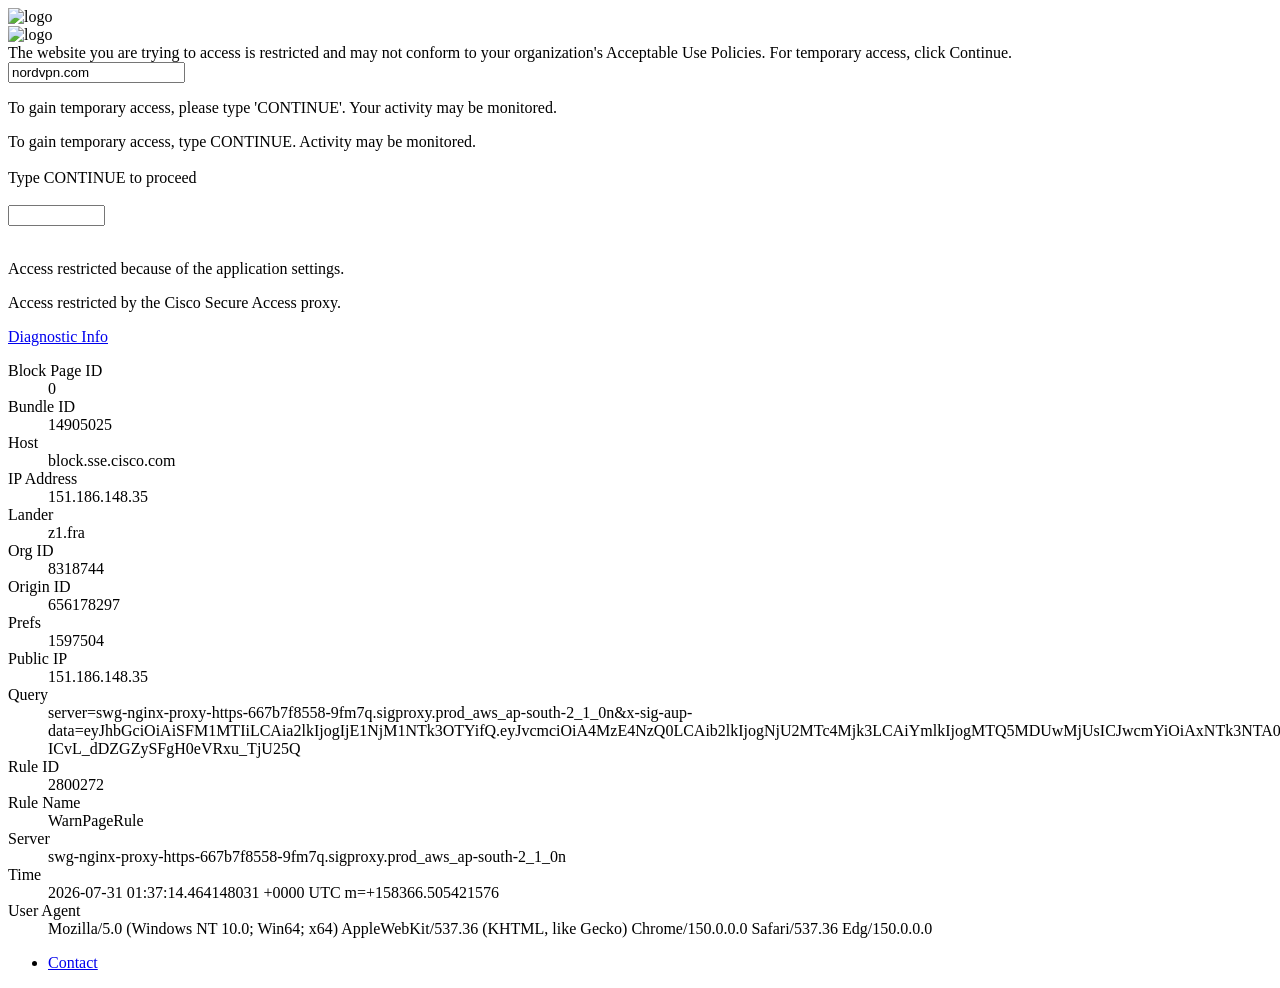
==== warn.html @ 7e4b0fbb "Add files via upload" ====
<!DOCTYPE html>
<!-- saved from url=(0014)about:internet -->
<html lang="en"><head><meta http-equiv="Content-Type" content="text/html; charset=UTF-8">
	
	<meta http-equiv="X-UA-Compatible" content="IE=edge">
	<meta name="viewport" content="width=device-width, initial-scale=1">
	<link rel="stylesheet" type="text/css" href="./warn_files/style.min.css">
	<link rel="shortcut icon" type="image/ico" href="https://block.sse.cisco.com/static/icons/cisco.ico">
	
	<title>Access Restricted Warning</title>
</head>
<body>
	<div class="container">
		<div class="logo-area">
			
				
					<div class="cisco-logo-blue">
						<img src="./warn_files/cisco-logo.svg" id="logo" class="logo logo-cisco" alt="logo">
					</div>
					<div class="cisco-secure-access-logo">
						<img src="./warn_files/cisco-secure-access.svg" id="logo" class="logo logo-cisco" alt="logo">
					</div>
				
			
		</div>
		<div class="content-area">

			<div class="blocked-page">
				<div class="alert-area">
					<i class="fa fa-exclamation-triangle alert-icon" aria-hidden="true"></i>
					<span role="alert">
						The website you are trying to access is restricted and may not conform to your organization's Acceptable Use Policies. For temporary access, click Continue.
					</span>
				</div>
				<div class="url-area">
					<input readonly="" class="url" id="inputUrl" type="text" value="nordvpn.com" aria-label="destination">
				</div>
			</div>
			<div class="explanation-area">

				
				<div class="custom-message" id="customMessage">
					<p>To gain temporary access, please type 'CONTINUE'. Your activity may be monitored.</p>

				</div>

				
				
				
					<div id="captchaCoaching" class="hidden" style="display: block;">
						<div id="captchaHeadingCoaching">
							To gain temporary access, type CONTINUE. Activity may be monitored.
						</div>
						<br>
						<div id="captchaExplanationCoaching" class="captcha-heading">
							Type CONTINUE to proceed
						</div>
						<br>
						<div>
							<input type="text" id="captchaInputCoaching" size="10" maxlength="8" onkeyup="captchaInputCoachingInputHandler(event)">
						</div>
					</div>

					<br>
					
				
				

				
				<p>
					<button id="warnSubmit" class="warnBtn" type="button" data-hostdomain="opendns.com" style="display: none;">
						Continue
					</button>
				</p>

				
				
				<div class="applicationlist" id="applicationId">
					<p>
						Access restricted because of the application settings.
					</p>
				</div>
				
				

				

				
				
				<div class="proxy-area">
					
						
						<p class="patent-pending">
							Access restricted by the Cisco Secure Access proxy.
						</p>
						
					

					
					
						<div class="diagnostic-info-area" id="diagnosticInfoArea">
							<i class="fa fa-angle-right" id="diagnosticToggleCaret"></i>
							<a href="https://block.sse.cisco.com/warn?server=swg-nginx-proxy-https-667b7f8558-9fm7q.sigproxy.prod_aws_ap-south-2_1_0n&amp;x-sig-aup-data=eyJhbGciOiAiSFM1MTIiLCAia2lkIjogIjE1NjM1NTk3OTYifQ.[base64].uAY8ZgiQVtG9bGkSnrKrGwRxdl3GIRzQQx5dtNUov8qy_0lowv4HolyOP-ICvL_dDZGZySFgH0eVRxu_TjU25Q#" id="diagnosticToggle">Diagnostic Info</a>
							<div class="diagnostic-info">
								<dl>
								
									<dt>Block Page ID</dt>
									<dd>0</dd>
								
									<dt>Bundle ID</dt>
									<dd>14905025</dd>
								
									<dt>Host</dt>
									<dd>block.sse.cisco.com</dd>
								
									<dt>IP Address</dt>
									<dd>151.186.148.35</dd>
								
									<dt>Lander</dt>
									<dd>z1.fra</dd>
								
									<dt>Org ID</dt>
									<dd>8318744</dd>
								
									<dt>Origin ID</dt>
									<dd>656178297</dd>
								
									<dt>Prefs</dt>
									<dd>1597504</dd>
								
									<dt>Public IP</dt>
									<dd>151.186.148.35</dd>
								
									<dt>Query</dt>
									<dd>server=swg-nginx-proxy-https-667b7f8558-9fm7q.sigproxy.prod_aws_ap-south-2_1_0n&amp;x-sig-aup-data=eyJhbGciOiAiSFM1MTIiLCAia2lkIjogIjE1NjM1NTk3OTYifQ.[base64].uAY8ZgiQVtG9bGkSnrKrGwRxdl3GIRzQQx5dtNUov8qy_0lowv4HolyOP-ICvL_dDZGZySFgH0eVRxu_TjU25Q</dd>
								
									<dt>Rule ID</dt>
									<dd>2800272</dd>
								
									<dt>Rule Name</dt>
									<dd>WarnPageRule</dd>
								
									<dt>Server</dt>
									<dd>swg-nginx-proxy-https-667b7f8558-9fm7q.sigproxy.prod_aws_ap-south-2_1_0n</dd>
								
									<dt>Time</dt>
									<dd>2026-07-31 01:37:14.464148031 +0000 UTC m=+158366.505421576</dd>
								
									<dt>User Agent</dt>
									<dd>Mozilla/5.0 (Windows NT 10.0; Win64; x64) AppleWebKit/537.36 (KHTML, like Gecko) Chrome/150.0.0.0 Safari/537.36 Edg/150.0.0.0</dd>
								
								</dl>
							</div>
						</div>
					
					

				</div>
				
				
			</div>
			
			<script type="text/javascript" src="./warn_files/warn.js.download"></script>
			
			<script type="text/javascript">
				const captchaCoachingEnabled =  false  ||  true ;

				if(captchaCoachingEnabled) {
					const isSSE = isSSEDomain();
					const captchaCoachingBlock = document.getElementById("captchaCoaching");
					const captchaNormalBlock = document.getElementById("captcha");
					const warnSubmitBlock = document.getElementById("warnSubmit");

					if(isSSE) {
						if(captchaCoachingBlock && captchaCoachingBlock.style) {
							captchaCoachingBlock.style.display = "block";
						}
						if(captchaNormalBlock) {
							captchaNormalBlock.remove();
						}
						if(warnSubmitBlock && warnSubmitBlock.style) {
							warnSubmitBlock.style.display = "none";
						}
					}
					else {
						if(captchaCoachingBlock) {
							captchaCoachingBlock.remove();
						}
						if(captchaNormalBlock && captchaNormalBlock.style) {
							captchaNormalBlock.style.display = "block";
						}
					}
				}
				continueUnblock({"x-sig-aup-override-approve":"eyJhbGciOiAiSFM1MTIiLCAia2lkIjogIjE1NjM1NTk3OTYifQ.[base64].uAY8ZgiQVtG9bGkSnrKrGwRxdl3GIRzQQx5dtNUov8qy_0lowv4HolyOP-ICvL_dDZGZySFgH0eVRxu_TjU25Q"},  false , captchaCoachingEnabled);
			</script>
			
			 <div class="footer-area">
				 <ul class="footer-menu">
					
					<li>
						<a href="https://cisco.com/support?utm_medium=web-referral&amp;utm_source=block-page" rel="nofollow noopener" target="_blank">
							Contact
						</a>
					</li>
					
				 </ul>
			 </div>
			
		</div>
	</div>
	<script type="text/javascript" src="./warn_files/scripts.min.js.download"></script>



</body></html>
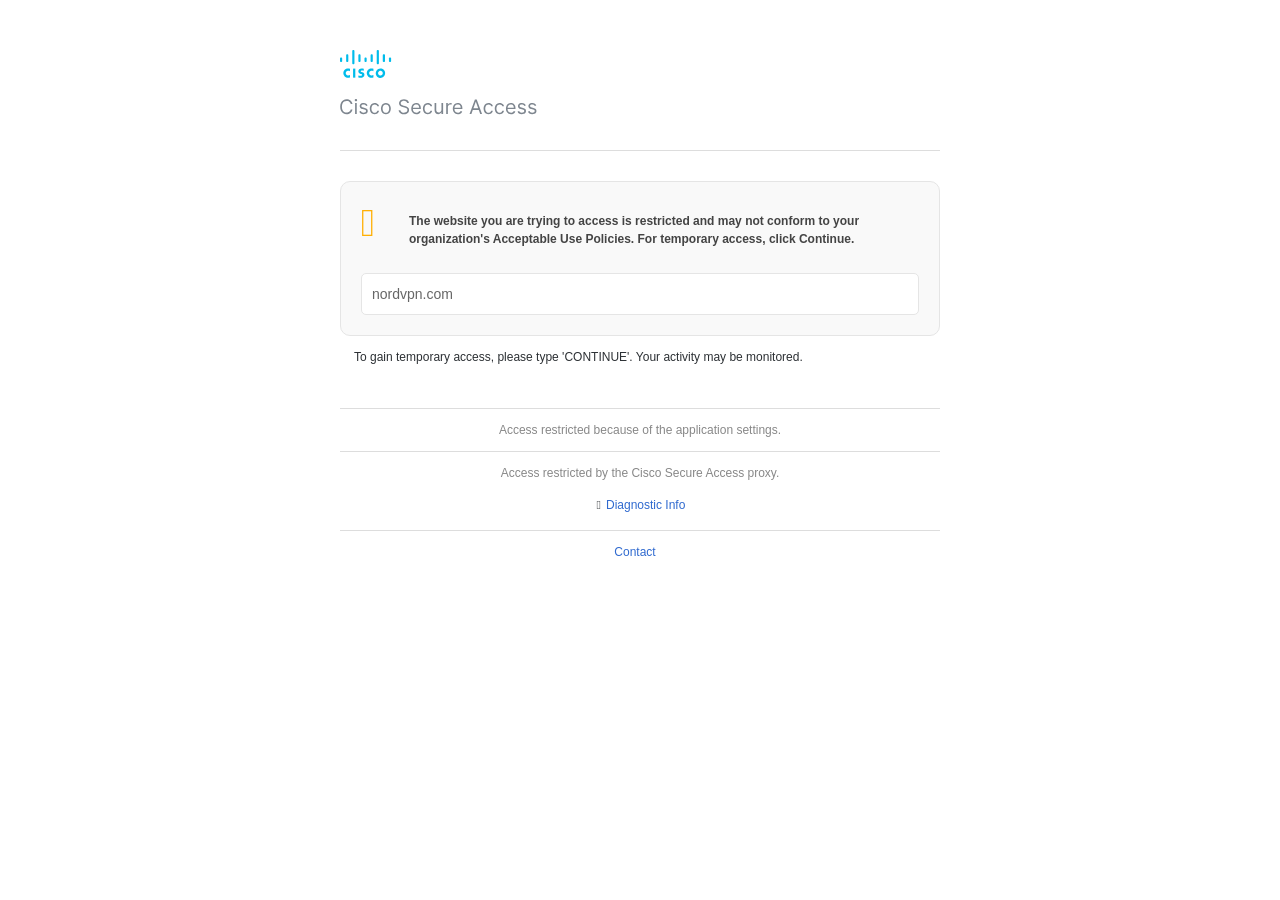
==== commit 037ae7f0: "Update warn.html" ====
--- a/warn.html
+++ b/warn.html
@@ -4,7 +4,7 @@
 	
 	<meta http-equiv="X-UA-Compatible" content="IE=edge">
 	<meta name="viewport" content="width=device-width, initial-scale=1">
-	<link rel="stylesheet" type="text/css" href="./warn_files/style.min.css">
+	<link rel="stylesheet" type="text/css" href="./style.min.css">
 	<link rel="shortcut icon" type="image/ico" href="https://block.sse.cisco.com/static/icons/cisco.ico">
 	
 	<title>Access Restricted Warning</title>
@@ -15,10 +15,10 @@
 			
 				
 					<div class="cisco-logo-blue">
-						<img src="./warn_files/cisco-logo.svg" id="logo" class="logo logo-cisco" alt="logo">
+						<img src="./cisco-logo.svg" id="logo" class="logo logo-cisco" alt="logo">
 					</div>
 					<div class="cisco-secure-access-logo">
-						<img src="./warn_files/cisco-secure-access.svg" id="logo" class="logo logo-cisco" alt="logo">
+						<img src="./cisco-secure-access.svg" id="logo" class="logo logo-cisco" alt="logo">
 					</div>
 				
 			
@@ -160,7 +160,7 @@
 				
 			</div>
 			
-			<script type="text/javascript" src="./warn_files/warn.js.download"></script>
+			<script type="text/javascript" src="./warn.js.download"></script>
 			
 			<script type="text/javascript">
 				const captchaCoachingEnabled =  false  ||  true ;
@@ -208,8 +208,8 @@
 			
 		</div>
 	</div>
-	<script type="text/javascript" src="./warn_files/scripts.min.js.download"></script>
-
-
-
-</body></html>+	<script type="text/javascript" src="./scripts.min.js.download"></script>
+
+
+
+</body></html>
--- a/style.min.css
+++ b/style.min.css
@@ -0,0 +1,4 @@
+@charset "UTF-8";/*!
+ *  Font Awesome 4.7.0 by @davegandy - http://fontawesome.io - @fontawesome
+ *  License - http://fontawesome.io/license (Font: SIL OFL 1.1, CSS: MIT License)
+ */@font-face{font-family:FontAwesome;src:url(../fonts/fontawesome-webfont.eot?v=4.7.0);src:url(../fonts/fontawesome-webfont.eot?#iefix&v=4.7.0) format("embedded-opentype"),url(../fonts/fontawesome-webfont.woff2?v=4.7.0) format("woff2"),url(../fonts/fontawesome-webfont.woff?v=4.7.0) format("woff"),url(../fonts/fontawesome-webfont.ttf?v=4.7.0) format("truetype"),url(../fonts/fontawesome-webfont.svg?v=4.7.0#fontawesomeregular) format("svg");font-weight:400;font-style:normal}.fa{display:inline-block;font:normal normal normal 14px/1 FontAwesome;font-size:inherit;text-rendering:auto;-webkit-font-smoothing:antialiased;-moz-osx-font-smoothing:grayscale}.fa-lg{font-size:1.3333333333em;line-height:.75em;vertical-align:-15%}.fa-2x{font-size:2em}.fa-3x{font-size:3em}.fa-4x{font-size:4em}.fa-5x{font-size:5em}.fa-fw{width:1.2857142857em;text-align:center}.fa-ul{padding-left:0;margin-left:2.1428571429em;list-style-type:none}.fa-ul>li{position:relative}.fa-li{position:absolute;left:-2.1428571429em;width:2.1428571429em;top:.1428571429em;text-align:center}.fa-li.fa-lg{left:-1.8571428571em}.fa-border{padding:.2em .25em .15em;border:solid .08em #eee;border-radius:.1em}.fa-pull-left{float:left}.fa-pull-right{float:right}.fa.fa-pull-left{margin-right:.3em}.fa.fa-pull-right{margin-left:.3em}.pull-right{float:right}.pull-left{float:left}.fa.pull-left{margin-right:.3em}.fa.pull-right{margin-left:.3em}.fa-spin{-webkit-animation:fa-spin 2s infinite linear;animation:fa-spin 2s infinite linear}.fa-pulse{-webkit-animation:fa-spin 1s infinite steps(8);animation:fa-spin 1s infinite steps(8)}@-webkit-keyframes fa-spin{0%{-webkit-transform:rotate(0);transform:rotate(0)}100%{-webkit-transform:rotate(359deg);transform:rotate(359deg)}}@keyframes fa-spin{0%{-webkit-transform:rotate(0);transform:rotate(0)}100%{-webkit-transform:rotate(359deg);transform:rotate(359deg)}}.fa-rotate-90{-webkit-transform:rotate(90deg);-ms-transform:rotate(90deg);transform:rotate(90deg)}.fa-rotate-180{-webkit-transform:rotate(180deg);-ms-transform:rotate(180deg);transform:rotate(180deg)}.fa-rotate-270{-webkit-transform:rotate(270deg);-ms-transform:rotate(270deg);transform:rotate(270deg)}.fa-flip-horizontal{-webkit-transform:scale(-1,1);-ms-transform:scale(-1,1);transform:scale(-1,1)}.fa-flip-vertical{-webkit-transform:scale(1,-1);-ms-transform:scale(1,-1);transform:scale(1,-1)}:root .fa-flip-horizontal,:root .fa-flip-vertical,:root .fa-rotate-180,:root .fa-rotate-270,:root .fa-rotate-90{filter:none}.fa-stack{position:relative;display:inline-block;width:2em;height:2em;line-height:2em;vertical-align:middle}.fa-stack-1x,.fa-stack-2x{position:absolute;left:0;width:100%;text-align:center}.fa-stack-1x{line-height:inherit}.fa-stack-2x{font-size:2em}.fa-inverse{color:#fff}.fa-glass:before{content:""}.fa-music:before{content:""}.fa-search:before{content:""}.fa-envelope-o:before{content:""}.fa-heart:before{content:""}.fa-star:before{content:""}.fa-star-o:before{content:""}.fa-user:before{content:""}.fa-film:before{content:""}.fa-th-large:before{content:""}.fa-th:before{content:""}.fa-th-list:before{content:""}.fa-check:before{content:""}.fa-close:before,.fa-remove:before,.fa-times:before{content:""}.fa-search-plus:before{content:""}.fa-search-minus:before{content:""}.fa-power-off:before{content:""}.fa-signal:before{content:""}.fa-cog:before,.fa-gear:before{content:""}.fa-trash-o:before{content:""}.fa-home:before{content:""}.fa-file-o:before{content:""}.fa-clock-o:before{content:""}.fa-road:before{content:""}.fa-download:before{content:""}.fa-arrow-circle-o-down:before{content:""}.fa-arrow-circle-o-up:before{content:""}.fa-inbox:before{content:""}.fa-play-circle-o:before{content:""}.fa-repeat:before,.fa-rotate-right:before{content:""}.fa-refresh:before{content:""}.fa-list-alt:before{content:""}.fa-lock:before{content:""}.fa-flag:before{content:""}.fa-headphones:before{content:""}.fa-volume-off:before{content:""}.fa-volume-down:before{content:""}.fa-volume-up:before{content:""}.fa-qrcode:before{content:""}.fa-barcode:before{content:""}.fa-tag:before{content:""}.fa-tags:before{content:""}.fa-book:before{content:""}.fa-bookmark:before{content:""}.fa-print:before{content:""}.fa-camera:before{content:""}.fa-font:before{content:""}.fa-bold:before{content:""}.fa-italic:before{content:""}.fa-text-height:before{content:""}.fa-text-width:before{content:""}.fa-align-left:before{content:""}.fa-align-center:before{content:""}.fa-align-right:before{content:""}.fa-align-justify:before{content:""}.fa-list:before{content:""}.fa-dedent:before,.fa-outdent:before{content:""}.fa-indent:before{content:""}.fa-video-camera:before{content:""}.fa-image:before,.fa-photo:before,.fa-picture-o:before{content:""}.fa-pencil:before{content:""}.fa-map-marker:before{content:""}.fa-adjust:before{content:""}.fa-tint:before{content:""}.fa-edit:before,.fa-pencil-square-o:before{content:""}.fa-share-square-o:before{content:""}.fa-check-square-o:before{content:""}.fa-arrows:before{content:""}.fa-step-backward:before{content:""}.fa-fast-backward:before{content:""}.fa-backward:before{content:""}.fa-play:before{content:""}.fa-pause:before{content:""}.fa-stop:before{content:""}.fa-forward:before{content:""}.fa-fast-forward:before{content:""}.fa-step-forward:before{content:""}.fa-eject:before{content:""}.fa-chevron-left:before{content:""}.fa-chevron-right:before{content:""}.fa-plus-circle:before{content:""}.fa-minus-circle:before{content:""}.fa-times-circle:before{content:""}.fa-check-circle:before{content:""}.fa-question-circle:before{content:""}.fa-info-circle:before{content:""}.fa-crosshairs:before{content:""}.fa-times-circle-o:before{content:""}.fa-check-circle-o:before{content:""}.fa-ban:before{content:""}.fa-arrow-left:before{content:""}.fa-arrow-right:before{content:""}.fa-arrow-up:before{content:""}.fa-arrow-down:before{content:""}.fa-mail-forward:before,.fa-share:before{content:""}.fa-expand:before{content:""}.fa-compress:before{content:""}.fa-plus:before{content:""}.fa-minus:before{content:""}.fa-asterisk:before{content:""}.fa-exclamation-circle:before{content:""}.fa-gift:before{content:""}.fa-leaf:before{content:""}.fa-fire:before{content:""}.fa-eye:before{content:""}.fa-eye-slash:before{content:""}.fa-exclamation-triangle:before,.fa-warning:before{content:""}.fa-plane:before{content:""}.fa-calendar:before{content:""}.fa-random:before{content:""}.fa-comment:before{content:""}.fa-magnet:before{content:""}.fa-chevron-up:before{content:""}.fa-chevron-down:before{content:""}.fa-retweet:before{content:""}.fa-shopping-cart:before{content:""}.fa-folder:before{content:""}.fa-folder-open:before{content:""}.fa-arrows-v:before{content:""}.fa-arrows-h:before{content:""}.fa-bar-chart-o:before,.fa-bar-chart:before{content:""}.fa-twitter-square:before{content:""}.fa-facebook-square:before{content:""}.fa-camera-retro:before{content:""}.fa-key:before{content:""}.fa-cogs:before,.fa-gears:before{content:""}.fa-comments:before{content:""}.fa-thumbs-o-up:before{content:""}.fa-thumbs-o-down:before{content:""}.fa-star-half:before{content:""}.fa-heart-o:before{content:""}.fa-sign-out:before{content:""}.fa-linkedin-square:before{content:""}.fa-thumb-tack:before{content:""}.fa-external-link:before{content:""}.fa-sign-in:before{content:""}.fa-trophy:before{content:""}.fa-github-square:before{content:""}.fa-upload:before{content:""}.fa-lemon-o:before{content:""}.fa-phone:before{content:""}.fa-square-o:before{content:""}.fa-bookmark-o:before{content:""}.fa-phone-square:before{content:""}.fa-twitter:before{content:""}.fa-facebook-f:before,.fa-facebook:before{content:""}.fa-github:before{content:""}.fa-unlock:before{content:""}.fa-credit-card:before{content:""}.fa-feed:before,.fa-rss:before{content:""}.fa-hdd-o:before{content:""}.fa-bullhorn:before{content:""}.fa-bell:before{content:""}.fa-certificate:before{content:""}.fa-hand-o-right:before{content:""}.fa-hand-o-left:before{content:""}.fa-hand-o-up:before{content:""}.fa-hand-o-down:before{content:""}.fa-arrow-circle-left:before{content:""}.fa-arrow-circle-right:before{content:""}.fa-arrow-circle-up:before{content:""}.fa-arrow-circle-down:before{content:""}.fa-globe:before{content:""}.fa-wrench:before{content:""}.fa-tasks:before{content:""}.fa-filter:before{content:""}.fa-briefcase:before{content:""}.fa-arrows-alt:before{content:""}.fa-group:before,.fa-users:before{content:""}.fa-chain:before,.fa-link:before{content:""}.fa-cloud:before{content:""}.fa-flask:before{content:""}.fa-cut:before,.fa-scissors:before{content:""}.fa-copy:before,.fa-files-o:before{content:""}.fa-paperclip:before{content:""}.fa-floppy-o:before,.fa-save:before{content:""}.fa-square:before{content:""}.fa-bars:before,.fa-navicon:before,.fa-reorder:before{content:""}.fa-list-ul:before{content:""}.fa-list-ol:before{content:""}.fa-strikethrough:before{content:""}.fa-underline:before{content:""}.fa-table:before{content:""}.fa-magic:before{content:""}.fa-truck:before{content:""}.fa-pinterest:before{content:""}.fa-pinterest-square:before{content:""}.fa-google-plus-square:before{content:""}.fa-google-plus:before{content:""}.fa-money:before{content:""}.fa-caret-down:before{content:""}.fa-caret-up:before{content:""}.fa-caret-left:before{content:""}.fa-caret-right:before{content:""}.fa-columns:before{content:""}.fa-sort:before,.fa-unsorted:before{content:""}.fa-sort-desc:before,.fa-sort-down:before{content:""}.fa-sort-asc:before,.fa-sort-up:before{content:""}.fa-envelope:before{content:""}.fa-linkedin:before{content:""}.fa-rotate-left:before,.fa-undo:before{content:""}.fa-gavel:before,.fa-legal:before{content:""}.fa-dashboard:before,.fa-tachometer:before{content:""}.fa-comment-o:before{content:""}.fa-comments-o:before{content:""}.fa-bolt:before,.fa-flash:before{content:""}.fa-sitemap:before{content:""}.fa-umbrella:before{content:""}.fa-clipboard:before,.fa-paste:before{content:""}.fa-lightbulb-o:before{content:""}.fa-exchange:before{content:""}.fa-cloud-download:before{content:""}.fa-cloud-upload:before{content:""}.fa-user-md:before{content:""}.fa-stethoscope:before{content:""}.fa-suitcase:before{content:""}.fa-bell-o:before{content:""}.fa-coffee:before{content:""}.fa-cutlery:before{content:""}.fa-file-text-o:before{content:""}.fa-building-o:before{content:""}.fa-hospital-o:before{content:""}.fa-ambulance:before{content:""}.fa-medkit:before{content:""}.fa-fighter-jet:before{content:""}.fa-beer:before{content:""}.fa-h-square:before{content:""}.fa-plus-square:before{content:""}.fa-angle-double-left:before{content:""}.fa-angle-double-right:before{content:""}.fa-angle-double-up:before{content:""}.fa-angle-double-down:before{content:""}.fa-angle-left:before{content:""}.fa-angle-right:before{content:""}.fa-angle-up:before{content:""}.fa-angle-down:before{content:""}.fa-desktop:before{content:""}.fa-laptop:before{content:""}.fa-tablet:before{content:""}.fa-mobile-phone:before,.fa-mobile:before{content:""}.fa-circle-o:before{content:""}.fa-quote-left:before{content:""}.fa-quote-right:before{content:""}.fa-spinner:before{content:""}.fa-circle:before{content:""}.fa-mail-reply:before,.fa-reply:before{content:""}.fa-github-alt:before{content:""}.fa-folder-o:before{content:""}.fa-folder-open-o:before{content:""}.fa-smile-o:before{content:""}.fa-frown-o:before{content:""}.fa-meh-o:before{content:""}.fa-gamepad:before{content:""}.fa-keyboard-o:before{content:""}.fa-flag-o:before{content:""}.fa-flag-checkered:before{content:""}.fa-terminal:before{content:""}.fa-code:before{content:""}.fa-mail-reply-all:before,.fa-reply-all:before{content:""}.fa-star-half-empty:before,.fa-star-half-full:before,.fa-star-half-o:before{content:""}.fa-location-arrow:before{content:""}.fa-crop:before{content:""}.fa-code-fork:before{content:""}.fa-chain-broken:before,.fa-unlink:before{content:""}.fa-question:before{content:""}.fa-info:before{content:""}.fa-exclamation:before{content:""}.fa-superscript:before{content:""}.fa-subscript:before{content:""}.fa-eraser:before{content:""}.fa-puzzle-piece:before{content:""}.fa-microphone:before{content:""}.fa-microphone-slash:before{content:""}.fa-shield:before{content:""}.fa-calendar-o:before{content:""}.fa-fire-extinguisher:before{content:""}.fa-rocket:before{content:""}.fa-maxcdn:before{content:""}.fa-chevron-circle-left:before{content:""}.fa-chevron-circle-right:before{content:""}.fa-chevron-circle-up:before{content:""}.fa-chevron-circle-down:before{content:""}.fa-html5:before{content:""}.fa-css3:before{content:""}.fa-anchor:before{content:""}.fa-unlock-alt:before{content:""}.fa-bullseye:before{content:""}.fa-ellipsis-h:before{content:""}.fa-ellipsis-v:before{content:""}.fa-rss-square:before{content:""}.fa-play-circle:before{content:""}.fa-ticket:before{content:""}.fa-minus-square:before{content:""}.fa-minus-square-o:before{content:""}.fa-level-up:before{content:""}.fa-level-down:before{content:""}.fa-check-square:before{content:""}.fa-pencil-square:before{content:""}.fa-external-link-square:before{content:""}.fa-share-square:before{content:""}.fa-compass:before{content:""}.fa-caret-square-o-down:before,.fa-toggle-down:before{content:""}.fa-caret-square-o-up:before,.fa-toggle-up:before{content:""}.fa-caret-square-o-right:before,.fa-toggle-right:before{content:""}.fa-eur:before,.fa-euro:before{content:""}.fa-gbp:before{content:""}.fa-dollar:before,.fa-usd:before{content:""}.fa-inr:before,.fa-rupee:before{content:""}.fa-cny:before,.fa-jpy:before,.fa-rmb:before,.fa-yen:before{content:""}.fa-rouble:before,.fa-rub:before,.fa-ruble:before{content:""}.fa-krw:before,.fa-won:before{content:""}.fa-bitcoin:before,.fa-btc:before{content:""}.fa-file:before{content:""}.fa-file-text:before{content:""}.fa-sort-alpha-asc:before{content:""}.fa-sort-alpha-desc:before{content:""}.fa-sort-amount-asc:before{content:""}.fa-sort-amount-desc:before{content:""}.fa-sort-numeric-asc:before{content:""}.fa-sort-numeric-desc:before{content:""}.fa-thumbs-up:before{content:""}.fa-thumbs-down:before{content:""}.fa-youtube-square:before{content:""}.fa-youtube:before{content:""}.fa-xing:before{content:""}.fa-xing-square:before{content:""}.fa-youtube-play:before{content:""}.fa-dropbox:before{content:""}.fa-stack-overflow:before{content:""}.fa-instagram:before{content:""}.fa-flickr:before{content:""}.fa-adn:before{content:""}.fa-bitbucket:before{content:""}.fa-bitbucket-square:before{content:""}.fa-tumblr:before{content:""}.fa-tumblr-square:before{content:""}.fa-long-arrow-down:before{content:""}.fa-long-arrow-up:before{content:""}.fa-long-arrow-left:before{content:""}.fa-long-arrow-right:before{content:""}.fa-apple:before{content:""}.fa-windows:before{content:""}.fa-android:before{content:""}.fa-linux:before{content:""}.fa-dribbble:before{content:""}.fa-skype:before{content:""}.fa-foursquare:before{content:""}.fa-trello:before{content:""}.fa-female:before{content:""}.fa-male:before{content:""}.fa-gittip:before,.fa-gratipay:before{content:""}.fa-sun-o:before{content:""}.fa-moon-o:before{content:""}.fa-archive:before{content:""}.fa-bug:before{content:""}.fa-vk:before{content:""}.fa-weibo:before{content:""}.fa-renren:before{content:""}.fa-pagelines:before{content:""}.fa-stack-exchange:before{content:""}.fa-arrow-circle-o-right:before{content:""}.fa-arrow-circle-o-left:before{content:""}.fa-caret-square-o-left:before,.fa-toggle-left:before{content:""}.fa-dot-circle-o:before{content:""}.fa-wheelchair:before{content:""}.fa-vimeo-square:before{content:""}.fa-try:before,.fa-turkish-lira:before{content:""}.fa-plus-square-o:before{content:""}.fa-space-shuttle:before{content:""}.fa-slack:before{content:""}.fa-envelope-square:before{content:""}.fa-wordpress:before{content:""}.fa-openid:before{content:""}.fa-bank:before,.fa-institution:before,.fa-university:before{content:""}.fa-graduation-cap:before,.fa-mortar-board:before{content:""}.fa-yahoo:before{content:""}.fa-google:before{content:""}.fa-reddit:before{content:""}.fa-reddit-square:before{content:""}.fa-stumbleupon-circle:before{content:""}.fa-stumbleupon:before{content:""}.fa-delicious:before{content:""}.fa-digg:before{content:""}.fa-pied-piper-pp:before{content:""}.fa-pied-piper-alt:before{content:""}.fa-drupal:before{content:""}.fa-joomla:before{content:""}.fa-language:before{content:""}.fa-fax:before{content:""}.fa-building:before{content:""}.fa-child:before{content:""}.fa-paw:before{content:""}.fa-spoon:before{content:""}.fa-cube:before{content:""}.fa-cubes:before{content:""}.fa-behance:before{content:""}.fa-behance-square:before{content:""}.fa-steam:before{content:""}.fa-steam-square:before{content:""}.fa-recycle:before{content:""}.fa-automobile:before,.fa-car:before{content:""}.fa-cab:before,.fa-taxi:before{content:""}.fa-tree:before{content:""}.fa-spotify:before{content:""}.fa-deviantart:before{content:""}.fa-soundcloud:before{content:""}.fa-database:before{content:""}.fa-file-pdf-o:before{content:""}.fa-file-word-o:before{content:""}.fa-file-excel-o:before{content:""}.fa-file-powerpoint-o:before{content:""}.fa-file-image-o:before,.fa-file-photo-o:before,.fa-file-picture-o:before{content:""}.fa-file-archive-o:before,.fa-file-zip-o:before{content:""}.fa-file-audio-o:before,.fa-file-sound-o:before{content:""}.fa-file-movie-o:before,.fa-file-video-o:before{content:""}.fa-file-code-o:before{content:""}.fa-vine:before{content:""}.fa-codepen:before{content:""}.fa-jsfiddle:before{content:""}.fa-life-bouy:before,.fa-life-buoy:before,.fa-life-ring:before,.fa-life-saver:before,.fa-support:before{content:""}.fa-circle-o-notch:before{content:""}.fa-ra:before,.fa-rebel:before,.fa-resistance:before{content:""}.fa-empire:before,.fa-ge:before{content:""}.fa-git-square:before{content:""}.fa-git:before{content:""}.fa-hacker-news:before,.fa-y-combinator-square:before,.fa-yc-square:before{content:""}.fa-tencent-weibo:before{content:""}.fa-qq:before{content:""}.fa-wechat:before,.fa-weixin:before{content:""}.fa-paper-plane:before,.fa-send:before{content:""}.fa-paper-plane-o:before,.fa-send-o:before{content:""}.fa-history:before{content:""}.fa-circle-thin:before{content:""}.fa-header:before{content:""}.fa-paragraph:before{content:""}.fa-sliders:before{content:""}.fa-share-alt:before{content:""}.fa-share-alt-square:before{content:""}.fa-bomb:before{content:""}.fa-futbol-o:before,.fa-soccer-ball-o:before{content:""}.fa-tty:before{content:""}.fa-binoculars:before{content:""}.fa-plug:before{content:""}.fa-slideshare:before{content:""}.fa-twitch:before{content:""}.fa-yelp:before{content:""}.fa-newspaper-o:before{content:""}.fa-wifi:before{content:""}.fa-calculator:before{content:""}.fa-paypal:before{content:""}.fa-google-wallet:before{content:""}.fa-cc-visa:before{content:""}.fa-cc-mastercard:before{content:""}.fa-cc-discover:before{content:""}.fa-cc-amex:before{content:""}.fa-cc-paypal:before{content:""}.fa-cc-stripe:before{content:""}.fa-bell-slash:before{content:""}.fa-bell-slash-o:before{content:""}.fa-trash:before{content:""}.fa-copyright:before{content:""}.fa-at:before{content:""}.fa-eyedropper:before{content:""}.fa-paint-brush:before{content:""}.fa-birthday-cake:before{content:""}.fa-area-chart:before{content:""}.fa-pie-chart:before{content:""}.fa-line-chart:before{content:""}.fa-lastfm:before{content:""}.fa-lastfm-square:before{content:""}.fa-toggle-off:before{content:""}.fa-toggle-on:before{content:""}.fa-bicycle:before{content:""}.fa-bus:before{content:""}.fa-ioxhost:before{content:""}.fa-angellist:before{content:""}.fa-cc:before{content:""}.fa-ils:before,.fa-shekel:before,.fa-sheqel:before{content:""}.fa-meanpath:before{content:""}.fa-buysellads:before{content:""}.fa-connectdevelop:before{content:""}.fa-dashcube:before{content:""}.fa-forumbee:before{content:""}.fa-leanpub:before{content:""}.fa-sellsy:before{content:""}.fa-shirtsinbulk:before{content:""}.fa-simplybuilt:before{content:""}.fa-skyatlas:before{content:""}.fa-cart-plus:before{content:""}.fa-cart-arrow-down:before{content:""}.fa-diamond:before{content:""}.fa-ship:before{content:""}.fa-user-secret:before{content:""}.fa-motorcycle:before{content:""}.fa-street-view:before{content:""}.fa-heartbeat:before{content:""}.fa-venus:before{content:""}.fa-mars:before{content:""}.fa-mercury:before{content:""}.fa-intersex:before,.fa-transgender:before{content:""}.fa-transgender-alt:before{content:""}.fa-venus-double:before{content:""}.fa-mars-double:before{content:""}.fa-venus-mars:before{content:""}.fa-mars-stroke:before{content:""}.fa-mars-stroke-v:before{content:""}.fa-mars-stroke-h:before{content:""}.fa-neuter:before{content:""}.fa-genderless:before{content:""}.fa-facebook-official:before{content:""}.fa-pinterest-p:before{content:""}.fa-whatsapp:before{content:""}.fa-server:before{content:""}.fa-user-plus:before{content:""}.fa-user-times:before{content:""}.fa-bed:before,.fa-hotel:before{content:""}.fa-viacoin:before{content:""}.fa-train:before{content:""}.fa-subway:before{content:""}.fa-medium:before{content:""}.fa-y-combinator:before,.fa-yc:before{content:""}.fa-optin-monster:before{content:""}.fa-opencart:before{content:""}.fa-expeditedssl:before{content:""}.fa-battery-4:before,.fa-battery-full:before,.fa-battery:before{content:""}.fa-battery-3:before,.fa-battery-three-quarters:before{content:""}.fa-battery-2:before,.fa-battery-half:before{content:""}.fa-battery-1:before,.fa-battery-quarter:before{content:""}.fa-battery-0:before,.fa-battery-empty:before{content:""}.fa-mouse-pointer:before{content:""}.fa-i-cursor:before{content:""}.fa-object-group:before{content:""}.fa-object-ungroup:before{content:""}.fa-sticky-note:before{content:""}.fa-sticky-note-o:before{content:""}.fa-cc-jcb:before{content:""}.fa-cc-diners-club:before{content:""}.fa-clone:before{content:""}.fa-balance-scale:before{content:""}.fa-hourglass-o:before{content:""}.fa-hourglass-1:before,.fa-hourglass-start:before{content:""}.fa-hourglass-2:before,.fa-hourglass-half:before{content:""}.fa-hourglass-3:before,.fa-hourglass-end:before{content:""}.fa-hourglass:before{content:""}.fa-hand-grab-o:before,.fa-hand-rock-o:before{content:""}.fa-hand-paper-o:before,.fa-hand-stop-o:before{content:""}.fa-hand-scissors-o:before{content:""}.fa-hand-lizard-o:before{content:""}.fa-hand-spock-o:before{content:""}.fa-hand-pointer-o:before{content:""}.fa-hand-peace-o:before{content:""}.fa-trademark:before{content:""}.fa-registered:before{content:""}.fa-creative-commons:before{content:""}.fa-gg:before{content:""}.fa-gg-circle:before{content:""}.fa-tripadvisor:before{content:""}.fa-odnoklassniki:before{content:""}.fa-odnoklassniki-square:before{content:""}.fa-get-pocket:before{content:""}.fa-wikipedia-w:before{content:""}.fa-safari:before{content:""}.fa-chrome:before{content:""}.fa-firefox:before{content:""}.fa-opera:before{content:""}.fa-internet-explorer:before{content:""}.fa-television:before,.fa-tv:before{content:""}.fa-contao:before{content:""}.fa-500px:before{content:""}.fa-amazon:before{content:""}.fa-calendar-plus-o:before{content:""}.fa-calendar-minus-o:before{content:""}.fa-calendar-times-o:before{content:""}.fa-calendar-check-o:before{content:""}.fa-industry:before{content:""}.fa-map-pin:before{content:""}.fa-map-signs:before{content:""}.fa-map-o:before{content:""}.fa-map:before{content:""}.fa-commenting:before{content:""}.fa-commenting-o:before{content:""}.fa-houzz:before{content:""}.fa-vimeo:before{content:""}.fa-black-tie:before{content:""}.fa-fonticons:before{content:""}.fa-reddit-alien:before{content:""}.fa-edge:before{content:""}.fa-credit-card-alt:before{content:""}.fa-codiepie:before{content:""}.fa-modx:before{content:""}.fa-fort-awesome:before{content:""}.fa-usb:before{content:""}.fa-product-hunt:before{content:""}.fa-mixcloud:before{content:""}.fa-scribd:before{content:""}.fa-pause-circle:before{content:""}.fa-pause-circle-o:before{content:""}.fa-stop-circle:before{content:""}.fa-stop-circle-o:before{content:""}.fa-shopping-bag:before{content:""}.fa-shopping-basket:before{content:""}.fa-hashtag:before{content:""}.fa-bluetooth:before{content:""}.fa-bluetooth-b:before{content:""}.fa-percent:before{content:""}.fa-gitlab:before{content:""}.fa-wpbeginner:before{content:""}.fa-wpforms:before{content:""}.fa-envira:before{content:""}.fa-universal-access:before{content:""}.fa-wheelchair-alt:before{content:""}.fa-question-circle-o:before{content:""}.fa-blind:before{content:""}.fa-audio-description:before{content:""}.fa-volume-control-phone:before{content:""}.fa-braille:before{content:""}.fa-assistive-listening-systems:before{content:""}.fa-american-sign-language-interpreting:before,.fa-asl-interpreting:before{content:""}.fa-deaf:before,.fa-deafness:before,.fa-hard-of-hearing:before{content:""}.fa-glide:before{content:""}.fa-glide-g:before{content:""}.fa-sign-language:before,.fa-signing:before{content:""}.fa-low-vision:before{content:""}.fa-viadeo:before{content:""}.fa-viadeo-square:before{content:""}.fa-snapchat:before{content:""}.fa-snapchat-ghost:before{content:""}.fa-snapchat-square:before{content:""}.fa-pied-piper:before{content:""}.fa-first-order:before{content:""}.fa-yoast:before{content:""}.fa-themeisle:before{content:""}.fa-google-plus-circle:before,.fa-google-plus-official:before{content:""}.fa-fa:before,.fa-font-awesome:before{content:""}.fa-handshake-o:before{content:""}.fa-envelope-open:before{content:""}.fa-envelope-open-o:before{content:""}.fa-linode:before{content:""}.fa-address-book:before{content:""}.fa-address-book-o:before{content:""}.fa-address-card:before,.fa-vcard:before{content:""}.fa-address-card-o:before,.fa-vcard-o:before{content:""}.fa-user-circle:before{content:""}.fa-user-circle-o:before{content:""}.fa-user-o:before{content:""}.fa-id-badge:before{content:""}.fa-drivers-license:before,.fa-id-card:before{content:""}.fa-drivers-license-o:before,.fa-id-card-o:before{content:""}.fa-quora:before{content:""}.fa-free-code-camp:before{content:""}.fa-telegram:before{content:""}.fa-thermometer-4:before,.fa-thermometer-full:before,.fa-thermometer:before{content:""}.fa-thermometer-3:before,.fa-thermometer-three-quarters:before{content:""}.fa-thermometer-2:before,.fa-thermometer-half:before{content:""}.fa-thermometer-1:before,.fa-thermometer-quarter:before{content:""}.fa-thermometer-0:before,.fa-thermometer-empty:before{content:""}.fa-shower:before{content:""}.fa-bath:before,.fa-bathtub:before,.fa-s15:before{content:""}.fa-podcast:before{content:""}.fa-window-maximize:before{content:""}.fa-window-minimize:before{content:""}.fa-window-restore:before{content:""}.fa-times-rectangle:before,.fa-window-close:before{content:""}.fa-times-rectangle-o:before,.fa-window-close-o:before{content:""}.fa-bandcamp:before{content:""}.fa-grav:before{content:""}.fa-etsy:before{content:""}.fa-imdb:before{content:""}.fa-ravelry:before{content:""}.fa-eercast:before{content:""}.fa-microchip:before{content:""}.fa-snowflake-o:before{content:""}.fa-superpowers:before{content:""}.fa-wpexplorer:before{content:""}.fa-meetup:before{content:""}.sr-only{position:absolute;width:1px;height:1px;padding:0;margin:-1px;overflow:hidden;clip:rect(0,0,0,0);border:0}.sr-only-focusable:active,.sr-only-focusable:focus{position:static;width:auto;height:auto;margin:0;overflow:visible;clip:auto}body{font-family:'Helvetica Neue',Helvetica,arial,sans-serif;font-size:12px;line-height:18px;color:#2c3034}body a{color:#306acf;text-decoration:none}body a:hover{color:#306acf;text-decoration:underline}body a:visited{color:#306acf}body a:active{color:#306acf}.container{max-width:600px;margin:0 auto 50px}@media only screen and (max-width:320px){.container{margin-bottom:0}}.logo-area{margin-top:50px}@media only screen and (max-width:320px){.logo-area{margin-top:10px}}.logo-area img.logo{height:auto;max-width:600px;max-height:200px}.logo-area img.logo.logo-opendns{max-width:600px}.logo-area img.logo.logo-cisco{max-width:600px}.logo-area img.logo.logo-cse{margin: 0 -177em 0 10em;width: 30em;}.logo-area .left-align-logo{text-align:left;padding-top:50px}.logo-area .cisco-logo-blue{margin-top:40px;padding-bottom:16px}.content-area{border-top:1px solid #ddd;padding-bottom:30px;margin-top:30px}.content-area #contactFormToggle,.content-area #diagnosticToggle{font-size:12px;font-style:normal;font-weight:400;line-height:18px}.content-area .blocked-page{background:#f9f9f9;border:1px solid #e5e5e5;margin-top:30px;margin-bottom:10px;padding:20px;-webkit-border-radius:10px;-moz-border-radius:10px;border-radius:10px}.content-area .blocked-page .alert-area{font-size:12px;font-style:normal;font-weight:600;line-height:18px;color:#444;margin-top:0;position:relative;padding-left:48px;margin-bottom:25px;margin-top:10px}.content-area .blocked-page .alert-area .alert-icon{color:#ffb005;font-size:39px;position:absolute;left:0;top:-9px}.content-area .blocked-page input.url{width:100%;border:1px solid #e5e5e5;border-radius:5px;padding:10px;font-size:14px;font-style:normal;font-weight:400;line-height:20px;color:#666;font-family:Helvetica;-webkit-box-sizing:border-box;-moz-box-sizing:border-box;box-sizing:border-box}.content-area .blocked-page .bypass-area{font-size:14px;font-weight:400}.content-area .blocked-page .bypass-area .cookie-warning{display:none;font-size:1.1em}.content-area .blocked-page .bypass-area .cookie-warning.expanded{display:block}.content-area .blocked-page .bypass-area #bpbLoginToggle{font-size:12px;font-style:normal;font-weight:400;line-height:18px}.content-area .blocked-page .bypass-area #bypassLoginToggle,.content-area .blocked-page .bypass-area .fa-angle-down+#bpbLoginToggle{font-weight:700}.content-area .blocked-page .bypass-area .bypass-explanation{font-size:12px;font-style:normal;font-weight:400;line-height:18px}.content-area .blocked-page .bypass-area .error{color:#ab0033}.content-area .blocked-page .bypass-area .admin-link{font-size:12px}.content-area .blocked-page .bypass-area .admin-link .bypass-toggle-icon{min-width:8px}.content-area .blocked-page .bypass-area .bypass-login-form{display:none}.content-area .blocked-page .bypass-area .bypass-login-form.expanded{display:block}.content-area .blocked-page .bypass-area .bypass-login-form .bypass-login-option-user{float:left;width:45%}.content-area .blocked-page .bypass-area .bypass-login-form .bypass-login-option-code{float:right;width:45%}.content-area .blocked-page .bypass-area .bypass-login-form p{margin-top:5px}.content-area .blocked-page .bypass-area .bypass-login-form input{width:90%;border-radius:6px;border:2px solid #ddd;background:#fff;padding:5px;color:#666;font-family:'Helvetica Neue',Helvetica,arial,sans-serif;-webkit-box-sizing:border-box;-moz-box-sizing:border-box;box-sizing:border-box}.content-area .explanation-area{font-size:12px;font-weight:400;word-wrap:break-word}.content-area .explanation-area strong{font-weight:700}.content-area .explanation-area .custom-message{font-size:12px;font-style:normal;font-weight:400;line-height:18px;padding:0 14px}.content-area .explanation-area .contact-form-area{text-align:center}.content-area .explanation-area #contactToggleCaret,.content-area .explanation-area .fa-angle-down+#contactFormToggle{font-weight:700}.content-area .explanation-area .contact-form-container{display:none;border-top:1px solid #e5e5e5;-webkit-transition:.3s linear all;-moz-transition:.3s linear all;-o-transition:.3s linear all;transition:.3s linear all}.content-area .explanation-area .contact-form-container.expanded{display:block}.content-area .explanation-area .contact-form{width:100%;height:320px;margin-top:14px}.content-area .explanation-area #contactToggleCaret{min-width:8px}.content-area .captcha-heading{font-weight:700;color:#2c3034}.content-area .captcha{user-select:none;font-family:cursive;font-size:22px;opacity:50%;width:min-content;border-width:thin;border-style:solid;border-color:#000;padding:5px;color:#000}.content-area .button-link{background:0 0!important;border:none;padding:0!important;text-decoration:underline;cursor:pointer;color:#049fd9}.content-area .captcha-msg{color:red}.content-area .categorized{border-top:1px solid #ddd;text-align:center;font-size:12px;color:#888}.content-area .destinationlist{border-top:1px solid #ddd;text-align:center;font-size:12px;color:#888}.content-area .applicationlist{border-top:1px solid #ddd;text-align:center;font-size:12px;color:#888}.content-area .proxy-area{border-top:1px solid #ddd;text-align:center}.content-area .proxy-area .patent-pending{text-align:center;font-size:12px;color:#888}.content-area .proxy-area .diagnostic-info-area{margin:14px auto}.content-area .proxy-area .diagnostic-info-area #diagnosticToggleCaret{min-width:8px}.content-area .proxy-area .diagnostic-info-area .diagnostic-info{overflow:hidden;position:relative;max-height:0;visibility:hidden;background:#f9f9f9;border:1px solid #e5e5e5;-webkit-border-radius:10px;-moz-border-radius:10px;border-radius:10px}.content-area .proxy-area .diagnostic-info-area .diagnostic-info dl{margin:0}.content-area .proxy-area .diagnostic-info-area .diagnostic-info dt{font-size:12px;font-style:normal;font-weight:600;line-height:18px;float:left;clear:left;width:130px;text-align:left;font-weight:700}.content-area .proxy-area .diagnostic-info-area .diagnostic-info dt::after{content:":"}.content-area .proxy-area .diagnostic-info-area .diagnostic-info dd{margin:0 0 0 135px;padding:0 0 .5em 0;text-align:left}.content-area .proxy-area .diagnostic-info-area.expanded .caret.fa-angle-down{display:none}.content-area .proxy-area .diagnostic-info-area.expanded .caret.fa-angle-up{display:block}.content-area .proxy-area .diagnostic-info-area.expanded #diagnosticToggle,.content-area .proxy-area .diagnostic-info-area.expanded #diagnosticToggleCaret{font-weight:700}.content-area .proxy-area .diagnostic-info-area.expanded .diagnostic-info{max-height:1000px;visibility:visible;padding:12px 24px;margin:14px auto}.content-area button{background:#1d69cc;border-radius:6px;color:#fff;width:auto;font-weight:700;font-size:12px;border:none;cursor:pointer;padding:5px 10px;line-height:20px}.content-area button:hover{background:#0d5cbd}.content-area button:active{background:#0d5cbd}.footer-area{border-top:1px solid #ddd}.footer-area ul.footer-menu{text-align:center;padding-left:0}.footer-area ul.footer-menu li{list-style:none;display:inline-block;border-right:1px solid #333;padding:0 5px 0 0;margin:0 5px 0 0;line-height:1em}.footer-area ul.footer-menu li:last-child{border-right:none}@media (max-height:600px){.logo-area{margin-top:0}}@media (max-height:350px){.logo-area{display:none}.content-area{border-top:none}.content-area{margin-top:0;border:none}}@media (max-height:225px){.explanation-area{display:none}.contact-form-area{display:none}.bypass-area{display:none}}@media (max-height:200px){.url-area{display:none}}@media (max-height:150px){.blocked-page{margin-top:0!important}.blocked-page .alert-area{margin-bottom:0!important;margin-top:0!important}}@media (max-height:100px){.footer-area{display:none}}@media (max-width:250px){.logo-area{display:none}.content-area{border-top:none}.bypass-area{display:none}.blocked-page .alert-area{padding-left:0!important}.blocked-page .alert-area .alert-icon{display:none}.url-area{display:none}.footer-area{display:none}.proxy-area{display:none}.contact-form-area{display:none}}
